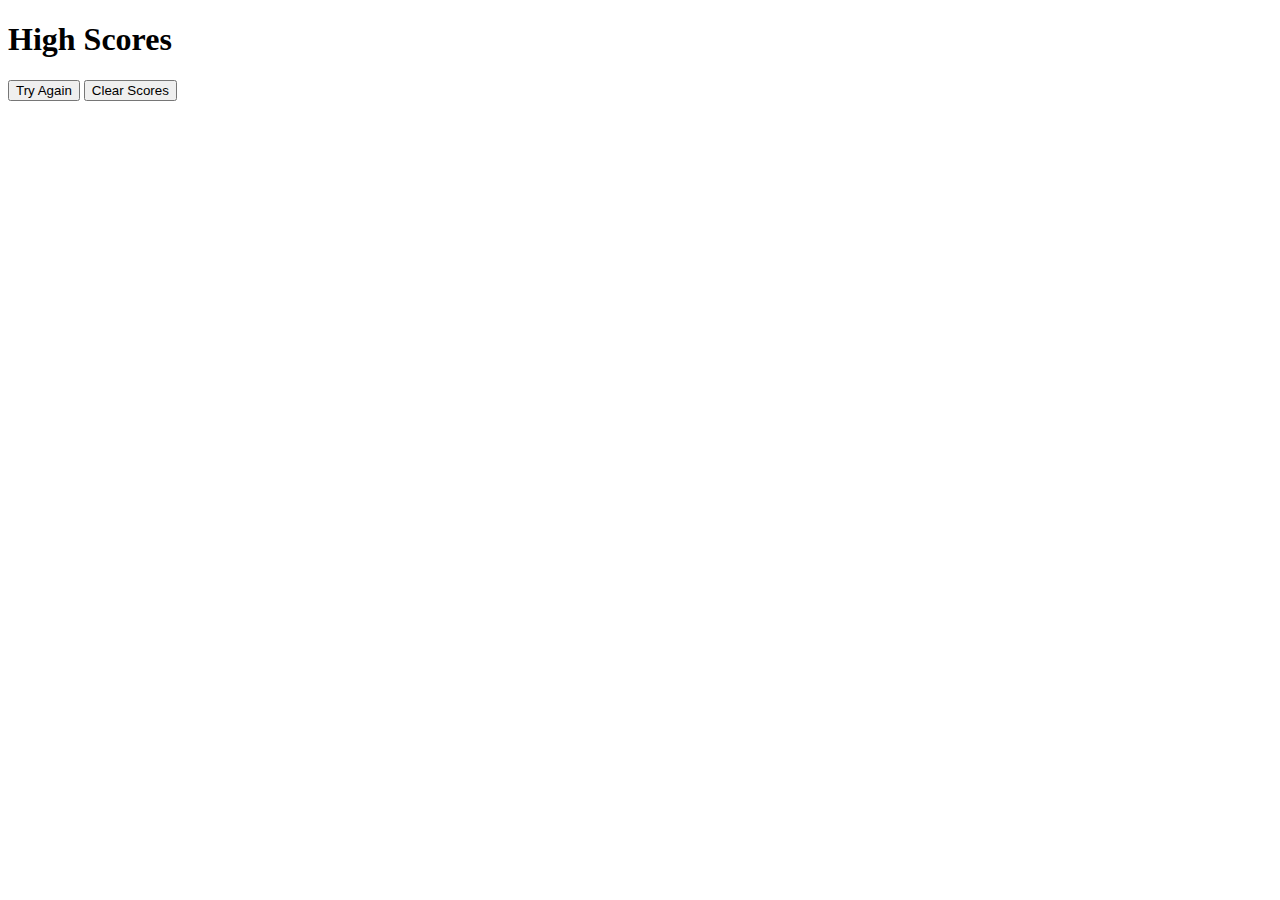
==== assets/score.html @ 81934e26 "added function into score.js and created assets folder" ====
<!DOCTYPE html>
<html lang="en">
<head>
    <meta charset="UTF-8">
    <meta http-equiv="X-UA-Compatible" content="IE=edge">
    <meta name="viewport" content="width=device-width, initial-scale=1.0">
    <title>High Score</title>
</head>
<body>
    <main>
        <h1>High Scores</h1>
        <ul id='highscore'></ul>
        <button id="tryAgain">Try Again</button>
        <button id='clear'>Clear Scores</button>
    </main>
</body>
<script src="./score.js"></script>
</html>
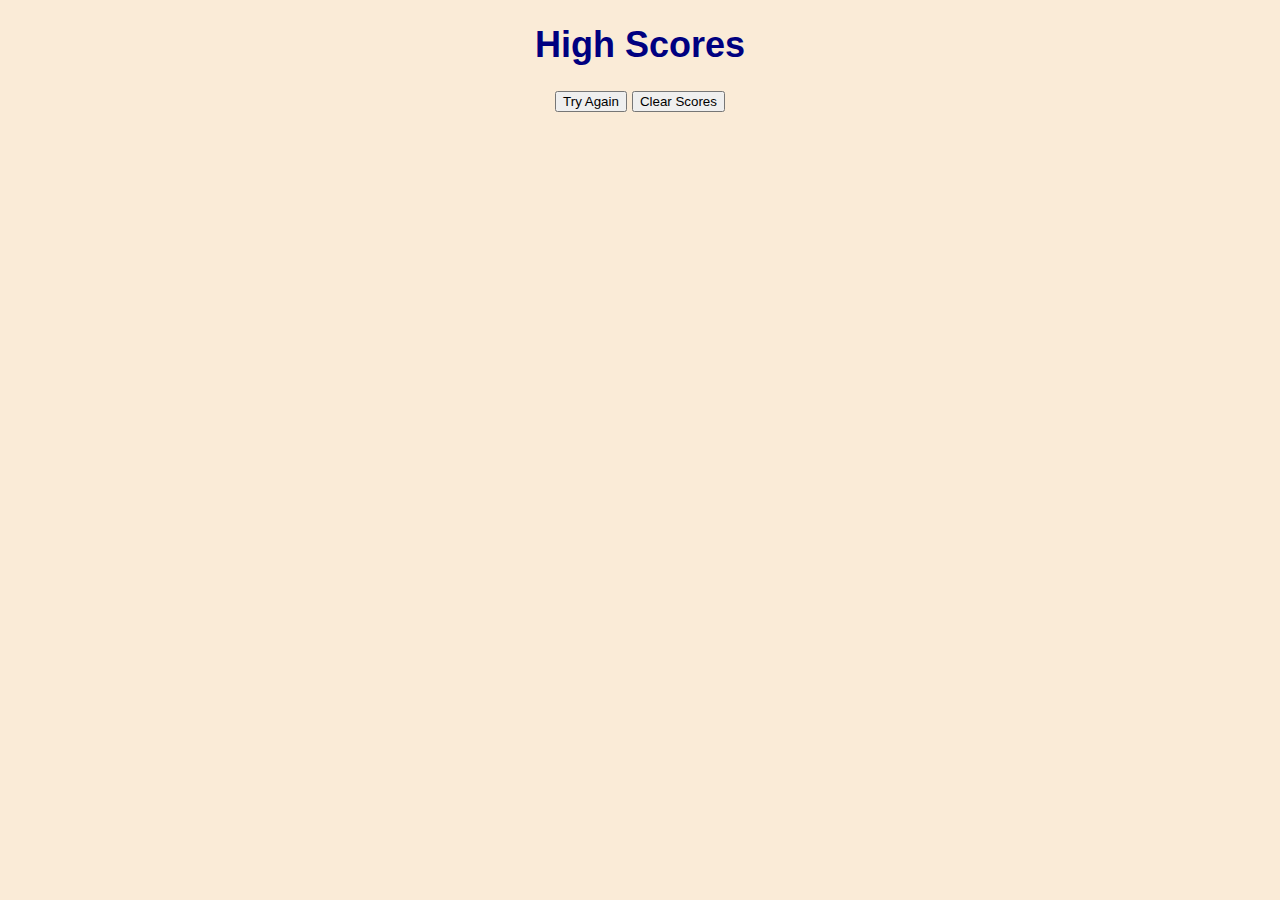
==== commit 8e1f3271: "a bit of css styling" ====
--- a/assets/score.html
+++ b/assets/score.html
@@ -4,12 +4,13 @@
     <meta charset="UTF-8">
     <meta http-equiv="X-UA-Compatible" content="IE=edge">
     <meta name="viewport" content="width=device-width, initial-scale=1.0">
+    <link rel="stylesheet" href="./style.css">
     <title>High Score</title>
 </head>
 <body>
     <main>
         <h1>High Scores</h1>
-        <ul id='highscore'></ul>
+        <ul id='highScore'></ul>
         <button id="tryAgain">Try Again</button>
         <button id='clear'>Clear Scores</button>
     </main>
--- a/assets/style.css
+++ b/assets/style.css
@@ -0,0 +1,51 @@
+
+body {
+    font-family: 'Lucida Sans', 'Lucida Sans Regular', 'Lucida Grande', 'Lucida Sans Unicode', Geneva, Verdana, sans-serif;
+    font-size: large;
+    color: navy;
+    background-color: antiquewhite;
+    justify-content: center;
+    align-items: center;
+    text-align: center;
+
+}
+
+.container{
+    border-radius: 7px;
+    padding: 12px;
+}
+
+.options {
+    display: grid;
+    margin: 20px;
+    gap: 10px;
+}
+
+.options {
+    background-color: coral;
+    border: 1px solid black;
+    border-radius: 5px;
+    padding: 5px;
+    
+}
+
+.options:hover {
+    background-color: darkcyan;
+}
+
+.highScoreLink {
+    /* float:left; */
+    position: absolute;
+    top: 10px;
+    right: 20px;
+
+}
+
+#highScore {
+    list-style: none;
+}
+
+nav {
+    display: flex;
+    justify-content: space-around;
+}